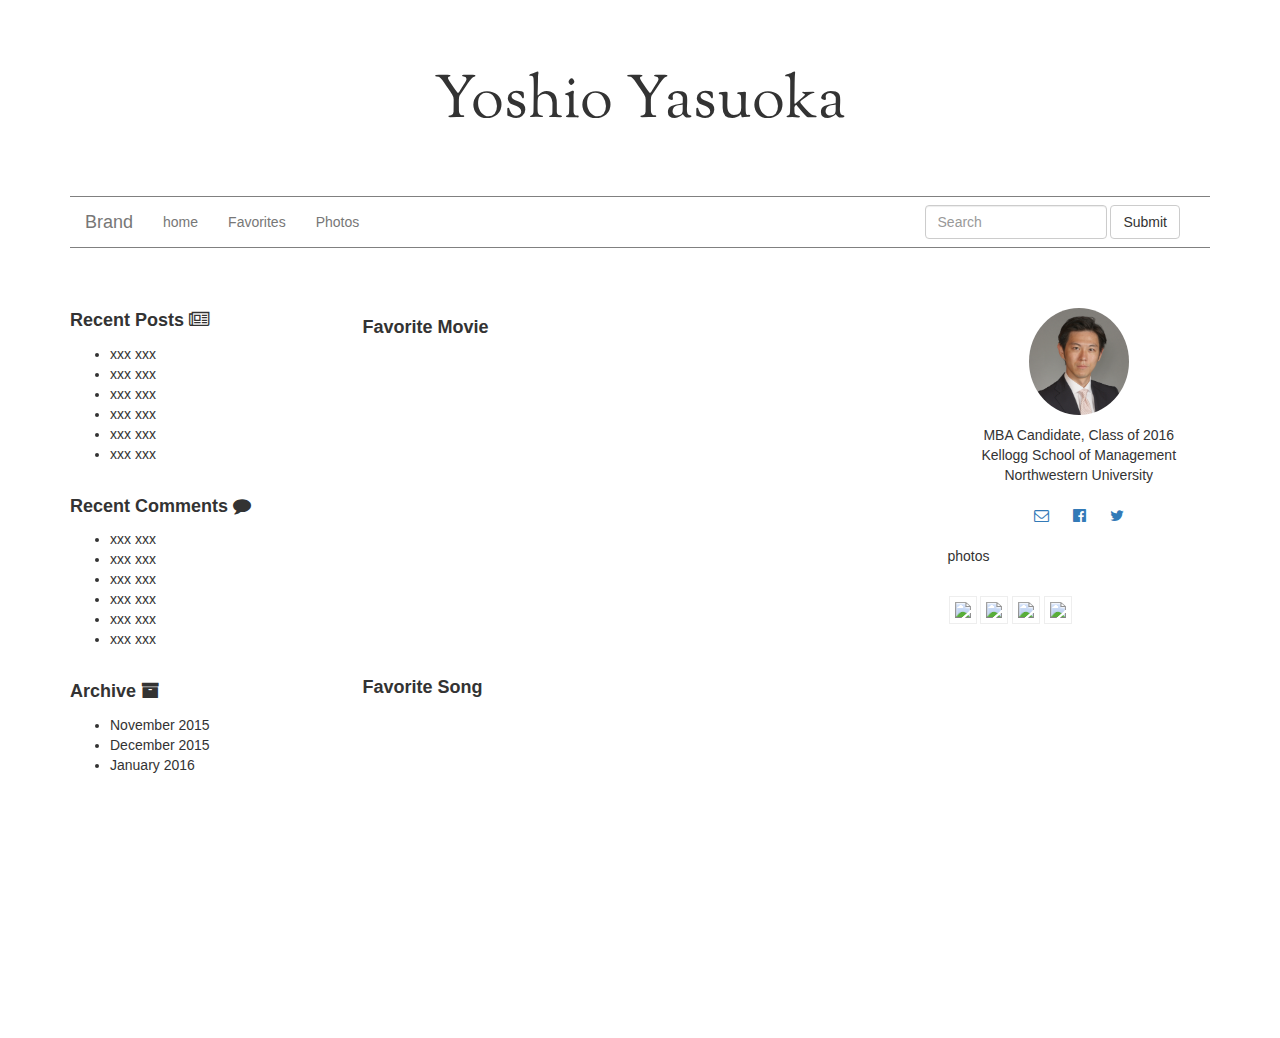
==== favorites.html @ 3f4e18cc "Final Project" ====
<!DOCTYPE html>
<html>
<head>
  <title>Yoshio Yasuoka, MBA candidate</title>
  <meta charset="utf-8">
  <meta http-equiv="X-UA-Compatible" content="IE=edge">
  <meta name="viewport" content="width=device-width, initial-scale=1">
  <!-- Bootstrap and jQuery -->
  <link rel="stylesheet" href="http://maxcdn.bootstrapcdn.com/bootstrap/3.3.5/css/bootstrap.min.css">
  <script src="http://ajax.googleapis.com/ajax/libs/jquery/1.11.3/jquery.min.js"></script>
  <script src="http://maxcdn.bootstrapcdn.com/bootstrap/3.3.5/js/bootstrap.min.js"></script>
  <!-- My own styles -->
  <link href='https://fonts.googleapis.com/css?family=Sorts+Mill+Goudy' rel='stylesheet' type='text/css'>
  <link rel="stylesheet" href="https://maxcdn.bootstrapcdn.com/font-awesome/4.5.0/css/font-awesome.min.css">
  <link rel="stylesheet" href="style.css">
</head>
<body>
  <div class="container">
    <div class="header">
      <h1>Yoshio Yasuoka</h1>
    </div>
    <!-- navigation  -->
    <nav class="navbar navbar-default">
      <div class="container-fluid">
        <!-- Brand and toggle get grouped for better mobile display -->
        <div class="navbar-header">
          <button type="button" class="navbar-toggle collapsed" data-toggle="collapse" data-target="#bs-example-navbar-collapse-1" aria-expanded="false">
            <span class="sr-only">Toggle navigation</span>
            <span class="icon-bar"></span>
            <span class="icon-bar"></span>
            <span class="icon-bar"></span>
          </button>
          <a class="navbar-brand" href="#">Brand</a>
        </div>

        <!-- Collect the nav links, forms, and other content for toggling -->
        <div class="collapse navbar-collapse" id="bs-example-navbar-collapse-1">
          <ul class="nav navbar-nav">
            <li><a href="http://yoshioyasuoka.com">home<span class="sr-only">(current)</span></a></li>
            <li><a href="http://yoshioyasuoka.com/favorites.html">Favorites</a></li>
            <li><a href="http://yoshioyasuoka.com/photo.html">Photos</a></li>
          </ul>
          <form class="navbar-form navbar-right" role="search">
            <div class="form-group">
              <input type="text" class="form-control" placeholder="Search">
            </div>
            <button type="submit" class="btn btn-default">Submit</button>
          </form>
        
        </div><!-- /.navbar-collapse -->
      </div><!-- /.container-fluid -->
    </nav>
    <div class="row">
      <div id="wrapper">
        <!-- left block  --> 
        <div class="col-md-3">
          <div class="left">
            <div class="recentpost">
              <p>Recent Posts   <i class="fa fa-newspaper-o"></i></p>
              <ul>
                <li>xxx xxx</li>
                <li>xxx xxx</li>
                <li>xxx xxx</li>
                <li>xxx xxx</li>
                <li>xxx xxx</li>
                <li>xxx xxx<br></br></li>
              </ul>
            </div>
            <div class="recentcomment">
              <p>Recent Comments   <i class="fa fa-comment"></i></p>
              <ul>
                <li>xxx xxx</li>
                <li>xxx xxx</li>
                <li>xxx xxx</li>
                <li>xxx xxx</li>
                <li>xxx xxx</li>
                <li>xxx xxx<br></br></li>
              </ul>
            </div>
            <div class="Archive">
              <p>Archive   <i class="fa fa-archive"></i></p>
                <ul>
                  <li>November 2015</li>
                  <li>December 2015</li>
                  <li>January 2016</li>
                </ul>
            </div>
          </div>
        </div>
        <!-- middle block  --> 
        <div class="col-md-6">
          <div class="favorite-movie">
            <h4>Favorite Movie</h4>
            <iframe width="500" height="315" src="https://www.youtube.com/embed/7GqClqvlObY" frameborder="0" allowfullscreen></iframe>
          </div>
          <div class="favorite-song">
            <h4>Favorite Song</h4>
            <iframe width="500" height="315" src="https://www.youtube.com/embed/KPgEoDt_Duc" frameborder="0" allowfullscreen></iframe>
          </div>
        </div>
        <!-- right block  --> 
        <div class="col-md-3">       
          <div id="profile">
            <div class="avatar">
              <p id="pic">
              <img src="yyn562.jpg" class="img-circle">
              </p>
            </div>
            <div class="description">
              <p>
                MBA Candidate, Class of 2016</br>
                Kellogg School of Management</br>
                Northwestern University
              </p>   
            </div>
            <div class="connectwithme">
              <ul>
                <li><a href="mailto:yyasuoka2017@kellogg.northwestern.edu"><i class="fa fa-envelope-o"></i></a></li>
                <li><a href="http://facebook.com/yoshioyasuoka"><i class="fa fa-facebook-official"></i></a></li>
                <li><a href="http://twitter.com/yoshioyasuoka"><i class="fa fa-twitter"></i></a></li>
              </ul>     
            </div>
          </div>
          <div id="FacebookPhotos">
            <div id="sidebarPhotosTitle">
              <p>photos</p>
            </div>
              <ul class="sidebarPhotos">
                  <li>
                    <a href=""><img src="https://scontent.ford1-1.fna.fbcdn.net/hphotos-xlf1/v/t1.0-9/11951987_10153042118256109_1759324151344278889_n.jpg?oh=df0705657b44f6bdff734935f965935d&oe=57116261"></a>
                    <a href=""><img src="https://scontent.ford1-1.fna.fbcdn.net/hphotos-xfa1/v/t1.0-9/10421273_4509494735144_4772320317228679426_n.jpg?oh=672ad73c4e118fe060114bdd35a781c5&oe=56FD5EEC"></a>
                    <a href=""><img src="https://scontent.ford1-1.fna.fbcdn.net/hphotos-xaf1/v/t1.0-9/11811582_839365466178032_7072643281624502292_n.jpg?oh=dece36f6dfd98c9ff26bb891f6bbd3a0&oe=570EC3BC"></a>
                    <a href=""><img src="https://scontent.ford1-1.fna.fbcdn.net/hphotos-xat1/t31.0-8/11895002_10206617090678840_2419621015264956162_o.jpg"></a>
                  </li>
              </ul>
          </div>
        </div>
      </div>
    </div>



    

  </div>
</body>
</html>
---- style.css ----
.header h2 {
    text-align: center;
    margin: 30px 0 40px 0;
    font-size: 36px;
}

body {
  font-family: 'Lucida Grande',
 'Hiragino Kaku Gothic ProN', 'ヒラギノ角ゴ ProN W3',Meiryo, メイリオ, sans-serif;
  font-weight: 300;
  background-repeat: repeat;
  padding: 10px 10px 10px 10px;
}

h1 {
    font-family:Sorts Mill Goudy;
    text-align: center;
    margin: 60px 0px 60px 0px;
    font-size:60px;
}

h4 {
    font-weight: bold;
}


.navbar {
    background-color: white;
    border: hidden;
    border-radius: 0px;
    border-top: 1px solid grey;
    border-bottom: 1px solid grey;
}

#wrapper {
    margin-top:40px;
}

.left p{
    font-weight: bold;
    font-size: 18px;
}

#profile{
    text-align: center;
}

#profile ul li{
    display: inline-block;
    margin: 10px;
    font-size:15px;
    padding-left: px
}

.connectwithme{
    margin-left: -40px;
}

#pic img {
    /*width: 50%;*/
     width: 100px;
}

#FacebookPhotos .sidebarPhotos {
    margin-top: 20px;
    padding:0 1px;
    float: left;
    width: 100%;
}

#FacebookPhotos li {
    display: inline-block;

}

#FacebookPhotos ul li a img {
    width: 126px;
    padding: 5px;
    border: 1px solid #eee;
    margin-bottom: 5px;
}
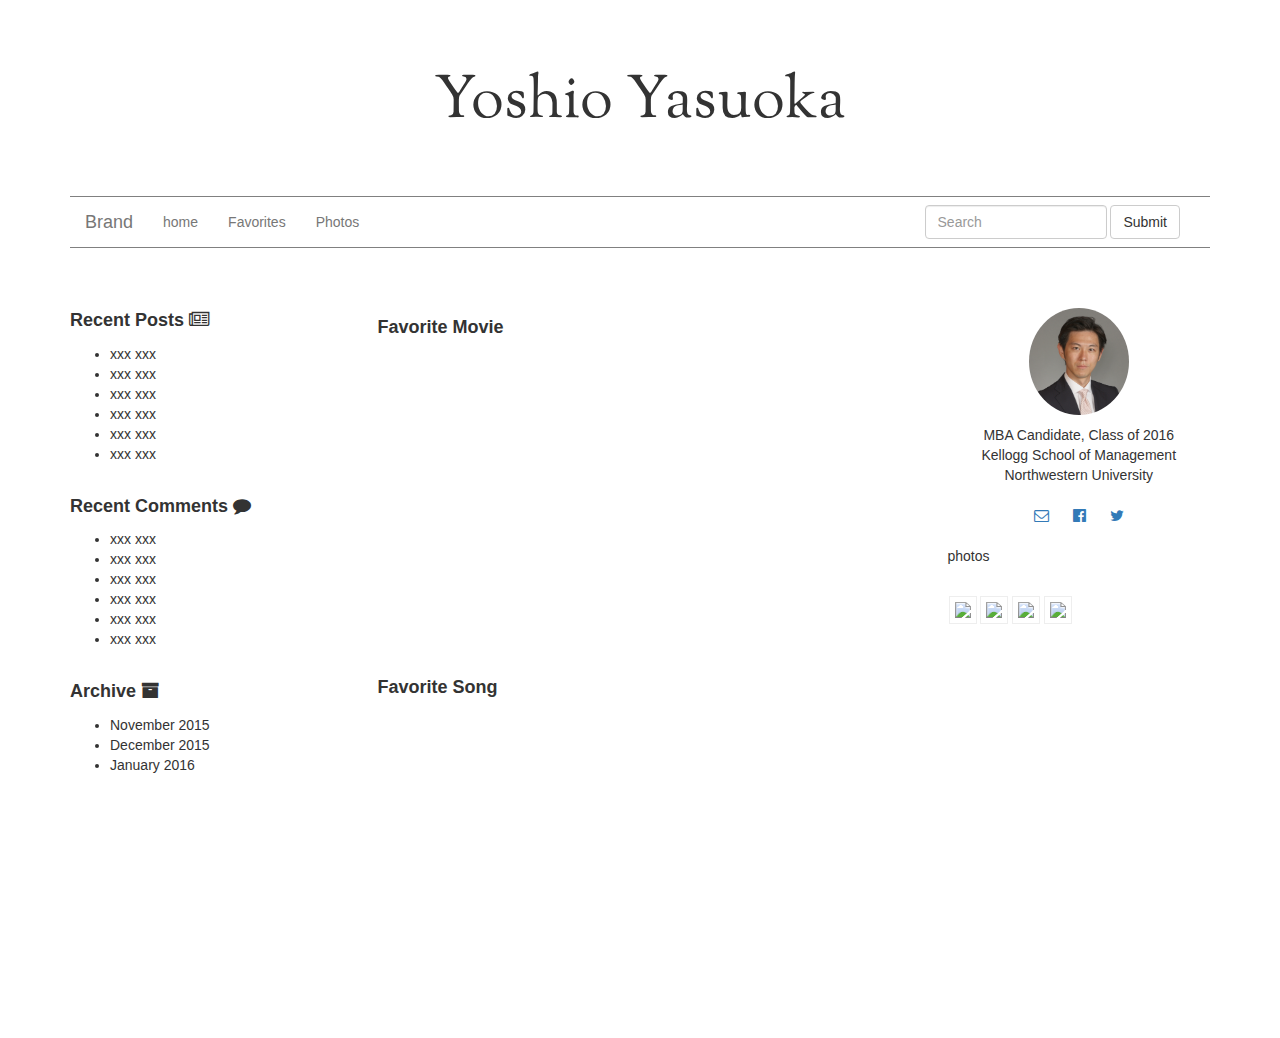
==== commit 2e4a85a8: "minor" ====
--- a/favorites.html
+++ b/favorites.html
@@ -90,12 +90,16 @@
         <!-- middle block  --> 
         <div class="col-md-6">
           <div class="favorite-movie">
-            <h4>Favorite Movie</h4>
-            <iframe width="500" height="315" src="https://www.youtube.com/embed/7GqClqvlObY" frameborder="0" allowfullscreen></iframe>
+            <div class="col-md-12">
+              <h4>Favorite Movie</h4>
+              <iframe width="500" height="315" src="https://www.youtube.com/embed/7GqClqvlObY" frameborder="0" allowfullscreen></iframe>
+            </div>
           </div>
           <div class="favorite-song">
-            <h4>Favorite Song</h4>
-            <iframe width="500" height="315" src="https://www.youtube.com/embed/KPgEoDt_Duc" frameborder="0" allowfullscreen></iframe>
+            <div class="col-md-12">
+              <h4>Favorite Song</h4>
+              <iframe width="500" height="315" src="https://www.youtube.com/embed/KPgEoDt_Duc" frameborder="0" allowfullscreen></iframe>
+            </div>
           </div>
         </div>
         <!-- right block  --> 
